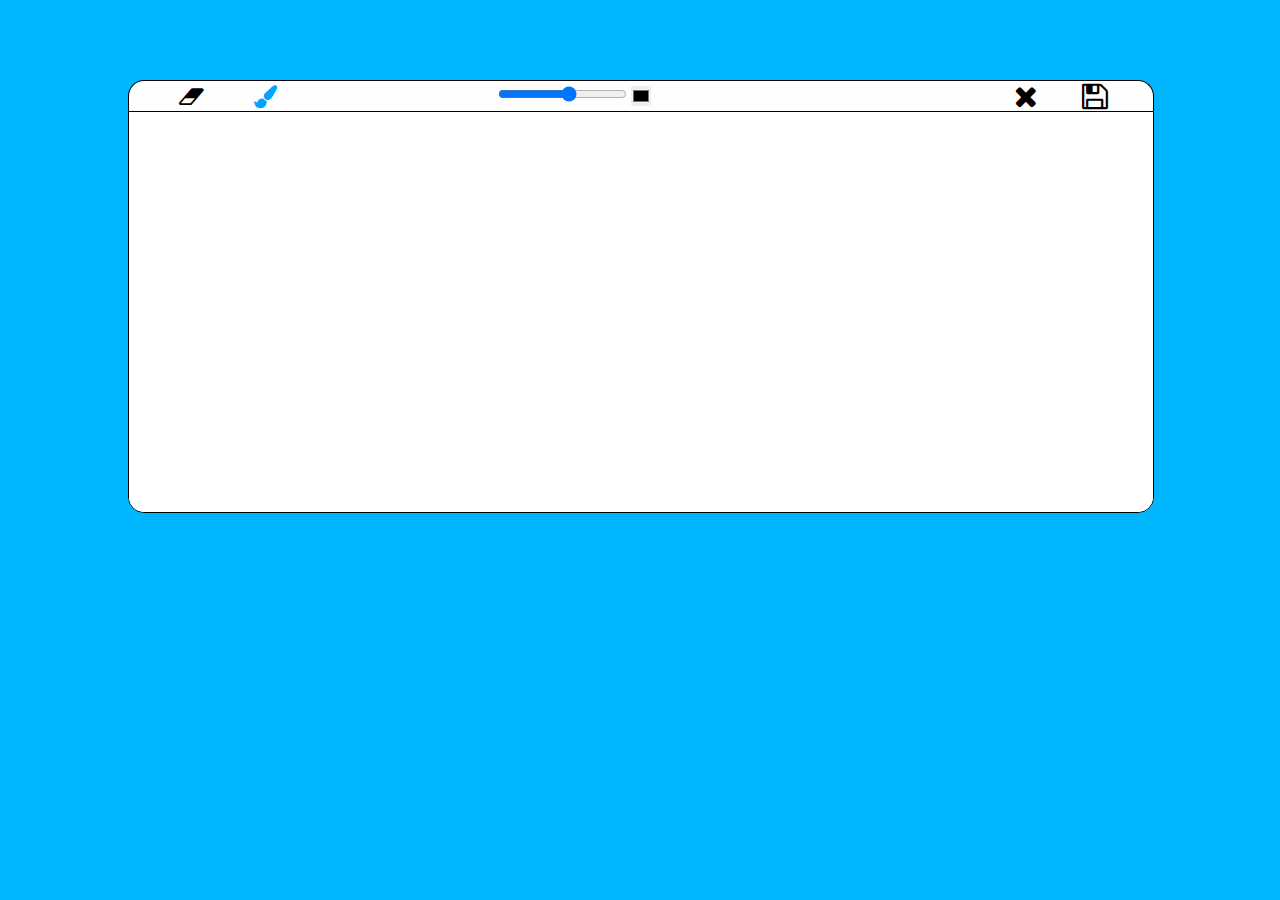
==== html/animation.html @ 0613079d "Add files via upload" ====
<!DOCTYPE html>
<html lang="fa" >
<head>
    <meta charset="UTF-8">
    <meta http-equiv="X-UA-Compatible" content="IE=edge">
    <link rel="stylesheet" href="https://cdnjs.cloudflare.com/ajax/libs/font-awesome/4.7.0/css/font-awesome.min.css">
    <meta name="viewport" content="width=device-width, initial-scale=1.0">
    <link rel="stylesheet" href="../css/animation.css">
    <title>نقاشی</title>
</head>
<body>
    <div class="container">
        <div class="tools">
        <div class="burshE">
            <i class="fa fa-eraser eraser"></i>
            <i class="fa fa-paint-brush brush active"></i>
        </div>
        <div class="lineDesign">
            <input type="range" class="lineWidth" min="1" max="10">
            <input type="color"  class="color">
        </div>
        <div class="button"> 
            <i class="fa fa-remove clear"></i>
            <i class="fa fa-save save"></i>
        </div>
    </div>
        <canvas></canvas>
    </div> 
    <script src="../js/animation.js"></script>
</body>
</html>





























<!-- <!DOCTYPE html>
<html lang="en">
<head>
    <meta charset="UTF-8">
    <meta http-equiv="X-UA-Compatible" content="IE=edge">
    <meta name="viewport" content="width=device-width, initial-scale=1.0">
    <link rel="stylesheet" href="https://cdnjs.cloudflare.com/ajax/libs/font-awesome/4.7.0/css/font-awesome.min.css">
    <link rel="stylesheet" href="../css/animation.css">
    <title>Document</title>
</head>
<body>
    <div class="love">
        <div class="text">
            <h1 class="love1">دوست</h1>
            <h1 class="love2">به</h1>
            <h1 class="love3">اضافه ی</h1>
            <h1 class="love4">دارم</h1>
            <h1 class="love5">دوست دارم</h1>
        </div>
    </div>
    <h1 id="end">تا همیشه عزیزم</h1>

</body>
</html> -->
---- css/animation.css ----
*{
    padding: 0;
    margin: 0;
    font-family: tahoma;
    align-items: center;
    transition: all .4s;
}
body{
    margin: 0;
    justify-content: center;
    align-items: center;
    text-align: center;
    background: #00b7ff;
    display: flex;
    width: 100%;
}
::selection{
    display: flex;
}
.container{
    margin-top: 80px;
    width: 80%;
}


.tools{
    display: flex;
    width: 100%;
    justify-content: space-between;
    border: .1px solid;
    border-radius: 16px 16px 0 0;
    border-bottom:0 solid ;
    background: #fffefe;
}

.burshE{
    width: 5%;
    display: flex;
    justify-content: space-between;
}
button{
    border: 0;
    padding: 5px;
}
.button{
    width: 18%;
}
.clear,.save{
    margin: 0 20px;
    font-size: 30px;
}
.brush,.eraser{
    margin-left:50px;
    font-size:23px;
}

i:hover{
    opacity: .5;
    cursor: pointer;
}
.color{
    border: 0;
    width: 20px;
    height: 20px;
}
.lineDesign{
    width: 30%;
    /* display: flex; */
    /* justify-content: space-evenly; */
}
canvas{
    border-radius:0 0 16px 16px ;
    width: 100%;
    height: 400px;
    border: .1px solid;
    columns: 100px;
    background: #fff;
}



.active{
    color: #02a2ff;
}







































/* *{
    padding: 10px;
    margin: 50px 0 ;
    transition: all 1s;
}

body{
    background-color: black;
    display: flex;
    justify-content: center;

}
.love{
    width: 300px;
    height: 300px;
    background: red;
    clip-path: polygon(24% 9%, 7% 24%, 14% 54%, 26% 72%, 50% 100%, 52% 100%, 69% 81%, 81% 62%, 92% 39%, 90% 21%, 79% 7%, 50% 22%);
    text-align: center;
}
.love5{
    display: none;
}
.love4{
    display: none;
}.love3{
    display: none;
}.love2{
    display: none;
}.love1{
    display: none;
    animation: textd 1s infinite linear;
}
#end{
    color: white;
    font-size: 100px;
    position: fixed;
    margin-top: 120px;
    display: none;
}
.show{
    display: block;
}
.s{
    display: flex;

} */
---- css/animation.css ----
*{
    padding: 0;
    margin: 0;
    font-family: tahoma;
    align-items: center;
    transition: all .4s;
}
body{
    margin: 0;
    justify-content: center;
    align-items: center;
    text-align: center;
    background: #00b7ff;
    display: flex;
    width: 100%;
}
::selection{
    display: flex;
}
.container{
    margin-top: 80px;
    width: 80%;
}


.tools{
    display: flex;
    width: 100%;
    justify-content: space-between;
    border: .1px solid;
    border-radius: 16px 16px 0 0;
    border-bottom:0 solid ;
    background: #fffefe;
}

.burshE{
    width: 5%;
    display: flex;
    justify-content: space-between;
}
button{
    border: 0;
    padding: 5px;
}
.button{
    width: 18%;
}
.clear,.save{
    margin: 0 20px;
    font-size: 30px;
}
.brush,.eraser{
    margin-left:50px;
    font-size:23px;
}

i:hover{
    opacity: .5;
    cursor: pointer;
}
.color{
    border: 0;
    width: 20px;
    height: 20px;
}
.lineDesign{
    width: 30%;
    /* display: flex; */
    /* justify-content: space-evenly; */
}
canvas{
    border-radius:0 0 16px 16px ;
    width: 100%;
    height: 400px;
    border: .1px solid;
    columns: 100px;
    background: #fff;
}



.active{
    color: #02a2ff;
}







































/* *{
    padding: 10px;
    margin: 50px 0 ;
    transition: all 1s;
}

body{
    background-color: black;
    display: flex;
    justify-content: center;

}
.love{
    width: 300px;
    height: 300px;
    background: red;
    clip-path: polygon(24% 9%, 7% 24%, 14% 54%, 26% 72%, 50% 100%, 52% 100%, 69% 81%, 81% 62%, 92% 39%, 90% 21%, 79% 7%, 50% 22%);
    text-align: center;
}
.love5{
    display: none;
}
.love4{
    display: none;
}.love3{
    display: none;
}.love2{
    display: none;
}.love1{
    display: none;
    animation: textd 1s infinite linear;
}
#end{
    color: white;
    font-size: 100px;
    position: fixed;
    margin-top: 120px;
    display: none;
}
.show{
    display: block;
}
.s{
    display: flex;

} */
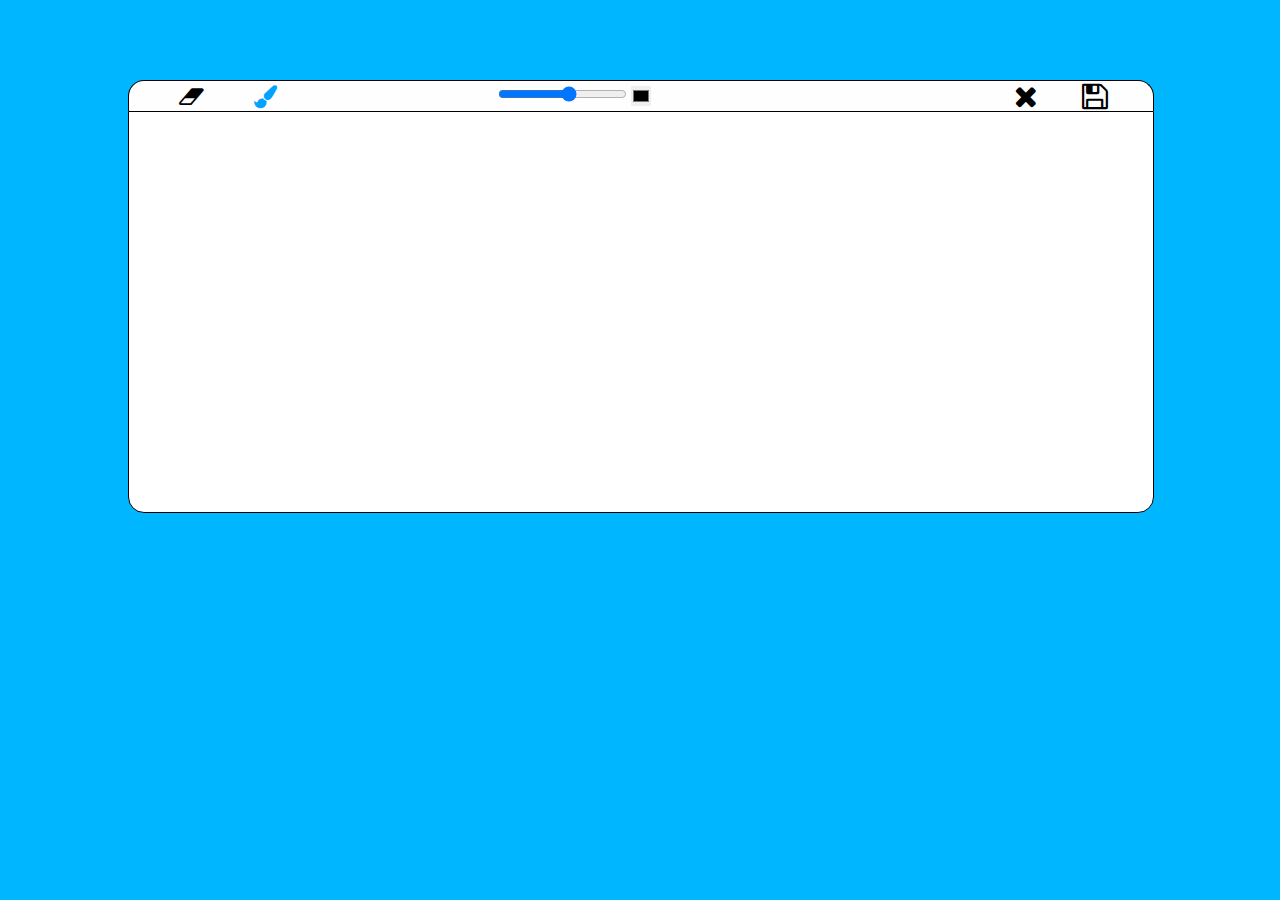
==== commit 45c167e5: "Update animation.html" ====
--- a/html/animation.html
+++ b/html/animation.html
@@ -30,56 +30,3 @@
     <script src="../js/animation.js"></script>
 </body>
 </html>
-
-
-
-
-
-
-
-
-
-
-
-
-
-
-
-
-
-
-
-
-
-
-
-
-
-
-
-
-
-<!-- <!DOCTYPE html>
-<html lang="en">
-<head>
-    <meta charset="UTF-8">
-    <meta http-equiv="X-UA-Compatible" content="IE=edge">
-    <meta name="viewport" content="width=device-width, initial-scale=1.0">
-    <link rel="stylesheet" href="https://cdnjs.cloudflare.com/ajax/libs/font-awesome/4.7.0/css/font-awesome.min.css">
-    <link rel="stylesheet" href="../css/animation.css">
-    <title>Document</title>
-</head>
-<body>
-    <div class="love">
-        <div class="text">
-            <h1 class="love1">دوست</h1>
-            <h1 class="love2">به</h1>
-            <h1 class="love3">اضافه ی</h1>
-            <h1 class="love4">دارم</h1>
-            <h1 class="love5">دوست دارم</h1>
-        </div>
-    </div>
-    <h1 id="end">تا همیشه عزیزم</h1>
-
-</body>
-</html> -->
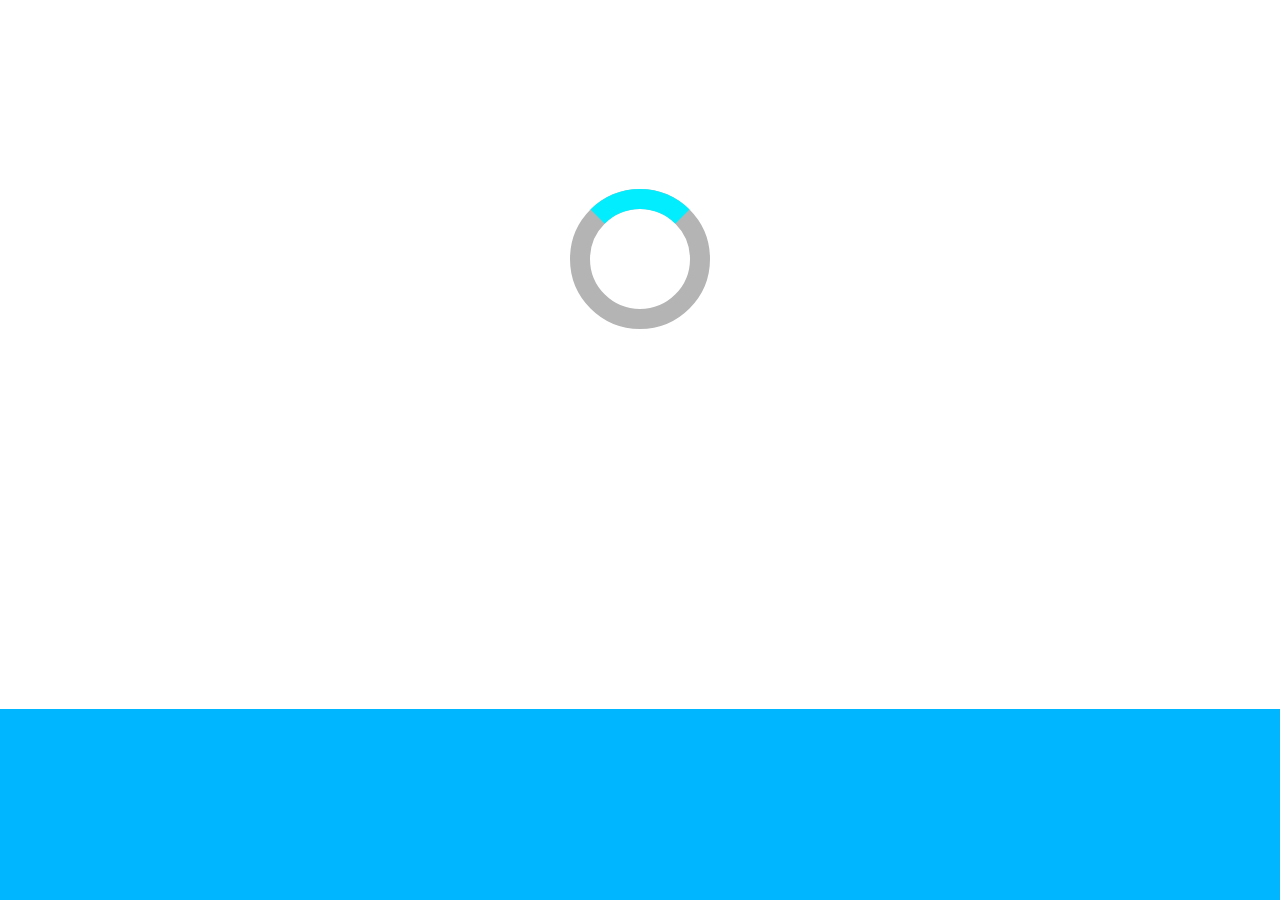
==== commit c2fbee5b: "Update animation.html" ====
--- a/html/animation.html
+++ b/html/animation.html
@@ -9,7 +9,12 @@
     <link rel="stylesheet" href="../css/animation.css">
     <title>نقاشی</title>
 </head>
-<body>
+<body onload="lod()">
+    <div class="loading">
+        <div class="rotater">
+            <div class="rotate"></div>
+        </div>
+    </div>
     <div class="container">
         <div class="tools">
         <div class="burshE">
--- a/css/animation.css
+++ b/css/animation.css
@@ -82,88 +82,35 @@
 .active{
     color: #02a2ff;
 }
-
-
-
-
-
-
-
-
-
-
-
-
-
-
-
-
-
-
-
-
-
-
-
-
-
-
-
-
-
-
-
-
-
-
-
-
-
-
-
-/* *{
-    padding: 10px;
-    margin: 50px 0 ;
-    transition: all 1s;
-}
-
-body{
-    background-color: black;
+.loading{
+    height: 100vh;
+    width: 100%;
+    background: white;
     display: flex;
     justify-content: center;
-
+    position: fixed;
+    align-items: center;
 }
-.love{
-    width: 300px;
-    height: 300px;
-    background: red;
-    clip-path: polygon(24% 9%, 7% 24%, 14% 54%, 26% 72%, 50% 100%, 52% 100%, 69% 81%, 81% 62%, 92% 39%, 90% 21%, 79% 7%, 50% 22%);
-    text-align: center;
+.rotater{
+    padding: 50px;
+    border: 20px solid #b4b4b4;
+    border-radius: 50%;
+    display: flex;
+    align-items: center;
+    justify-content: center;
 }
-.love5{
-    display: none;
+.rotate{
+    padding: 50px;
+    border-top: 20px solid #02eeff;
+    border-bottom: 20px solid transparent;
+    border-left: 20px solid transparent;
+    border-right: 20px solid transparent;
+    border-radius: 50%;
+    position: fixed;
+    animation: rtt 1.8s  infinite;
 }
-.love4{
-    display: none;
-}.love3{
-    display: none;
-}.love2{
-    display: none;
-}.love1{
-    display: none;
-    animation: textd 1s infinite linear;
+@keyframes rtt{
+    to{
+        rotate:360deg;
+    }
 }
-#end{
-    color: white;
-    font-size: 100px;
-    position: fixed;
-    margin-top: 120px;
-    display: none;
-}
-.show{
-    display: block;
-}
-.s{
-    display: flex;
-
-} */